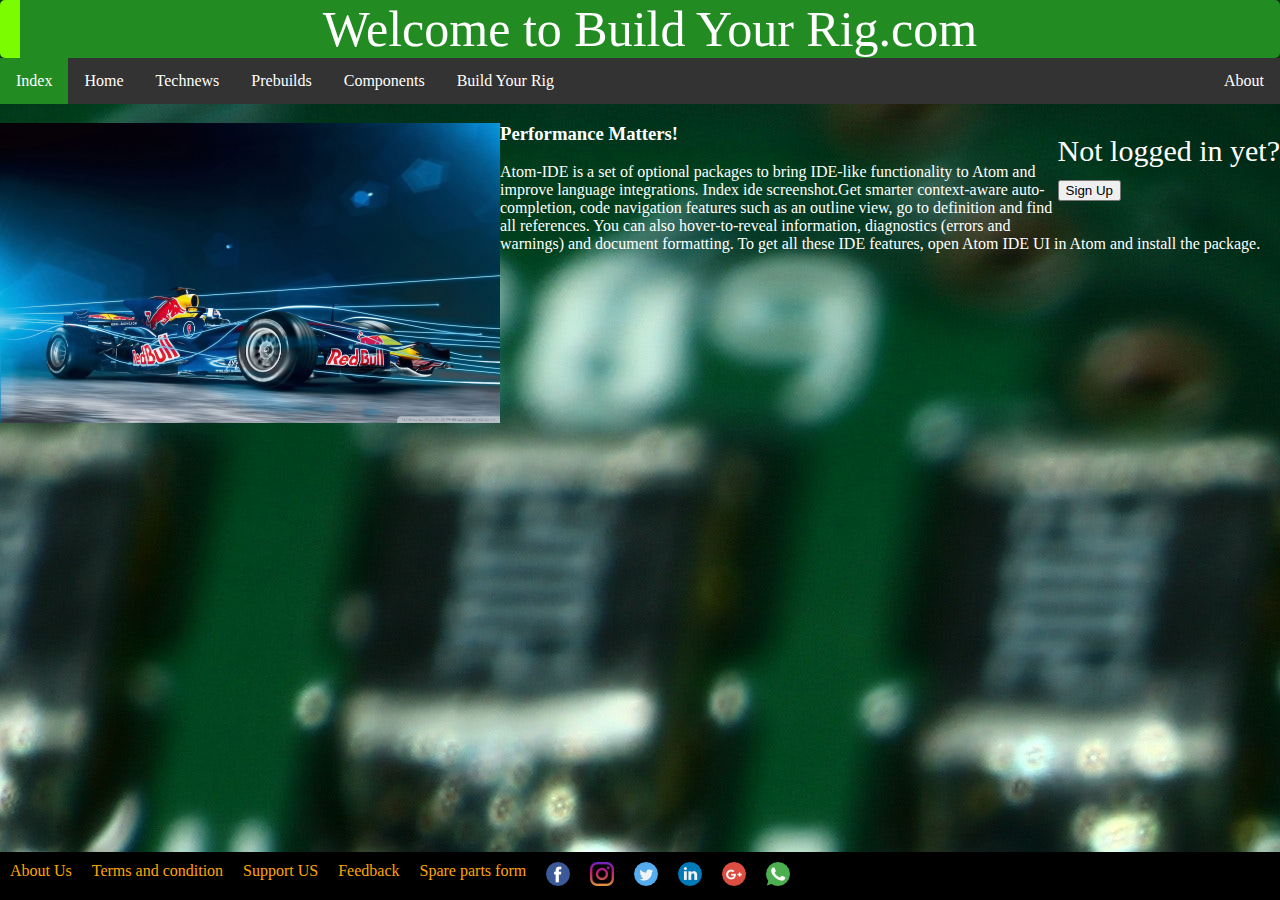
==== index.html @ d99efd36 "1" ====
<!DOCTYPE html>
<html>
<head>
  <style>
  body {margin:0;}

  ul.nav {
    list-style-type: none;
    margin: 0;
    padding: 0;
    overflow: hidden;
    background-color: #333;
    position: sticky;
    top: 0;
    width: 100%;
  }

  .nav li {
    float: left;
  }

  .nav li a {
    display: block;
    color: white;
    text-align: center;
    padding: 14px 16px;
    text-decoration: none;
  }

  .nav li a:hover:not(.active) {
    background-color: #111;
  }

  .nav li a.active {
    background-color: forestgreen;
  }
  </style>
</head>
<body background="images\images.jpg">
  <div style="text-align:center;color:white;border-left: 20px solid lawngreen;background-color: forestgreen;border-radius: 5px;font-size:50px">
    Welcome to Build Your Rig.com
  </div>

  <ul class="nav" >
    <li><a class="active" href="index.html">Index</a></li>
    <li><a href="homepage_mod.html">Home</a></li>
    <li><a href="technews.html">Technews</a></li>
    <li><a href="prebuilds.html">Prebuilds</a></li>
    <li><a href="components.html">Components</a></li>
    <li><a href="build.html">Build Your Rig</a></li>
    <li style="float:right;"><a href="about.html">About</a></li>
  </ul>
    <div style='float:right;font-size:30px;overflow:hidden;position:relative;'>
      <p style="color:white;">Not logged in yet?
      <br>
      <a href = "signup.html"><input type="button" value="Sign Up"></a></p>
    </div>
  <div>
  <section>
      <div style='float:left;overflow:hidden;position:relative;'>
        <img src='images\f1.jpg' width=500 height=300px>
      </div>
      <h3 style="color:white;">Performance Matters!</h3>
      <p style="color:white;" >Atom-IDE is a set of optional packages to bring IDE-like functionality to Atom and improve language integrations.
Index ide screenshot.Get smarter context-aware auto-completion, code navigation features such as an outline view, go to definition and find all references. You can also hover-to-reveal information, diagnostics (errors and warnings) and document formatting. To get all these IDE features, open Atom IDE UI in Atom and install the package.</p>
  </section>
  </div>




<style>
  .footer {
    position: fixed;
    left: 0;
    bottom: 0;
    width: 100%;
    background-color: black;
    overflow:hidden;
    color: orange;
    text-align: center;
    display:inline;
  }

  .footer ul{
    display:inline;
    margin:0;
    padding:0;

  }

  .footer li{
    float:left;
    display:block;
    padding:10px 10px;
  }

  .footer a:link {
    color: orange;
    text-decoration: none ;
  }
  .footer a:visited {
    color: orange;
    text-decoration: none ;
  }
  
  .footer a:hover {
    color: white;
    text-decoration: none ;
  }
  .footer li a.active {
    color: white;
    text-decoration: none ;
  }

</style>
<footer>
  <div class="footer">
    <ul style ="list-style-type:none; display:inline;">
      <li><a href ="aboutus.html">About Us</a></li>
      <li><a>Terms and condition</a></li>
      <li><a>Support US</a></li>
      <li><a href="feedback.html" >Feedback</a></li>
      <li><a href="request_form.html" >Spare parts form</a></li>
      <li><a href = https://www.facebook.com/><img src="images/001-facebook.png"></a></li>
      <li><a href = https://www.instagram.com/><img src="images/006-instagram.png"></a></li>
      <li><a href = https://www.twitter.com/><img src="images/002-twitter.png"></a></li>
      <li><a href = https://www.linkedin.com/><img src="images/005-linkedin.png"></a></li>
      <li><a href = https://plus.google.com/discover><img src="images/003-google-plus.png"></a></li>
      <li><a href = https://www.whatsapp.com/><img src="images/whatsapp.png"></a></li>
    </ul>
  </div>
</footer>
 </body>
</html>
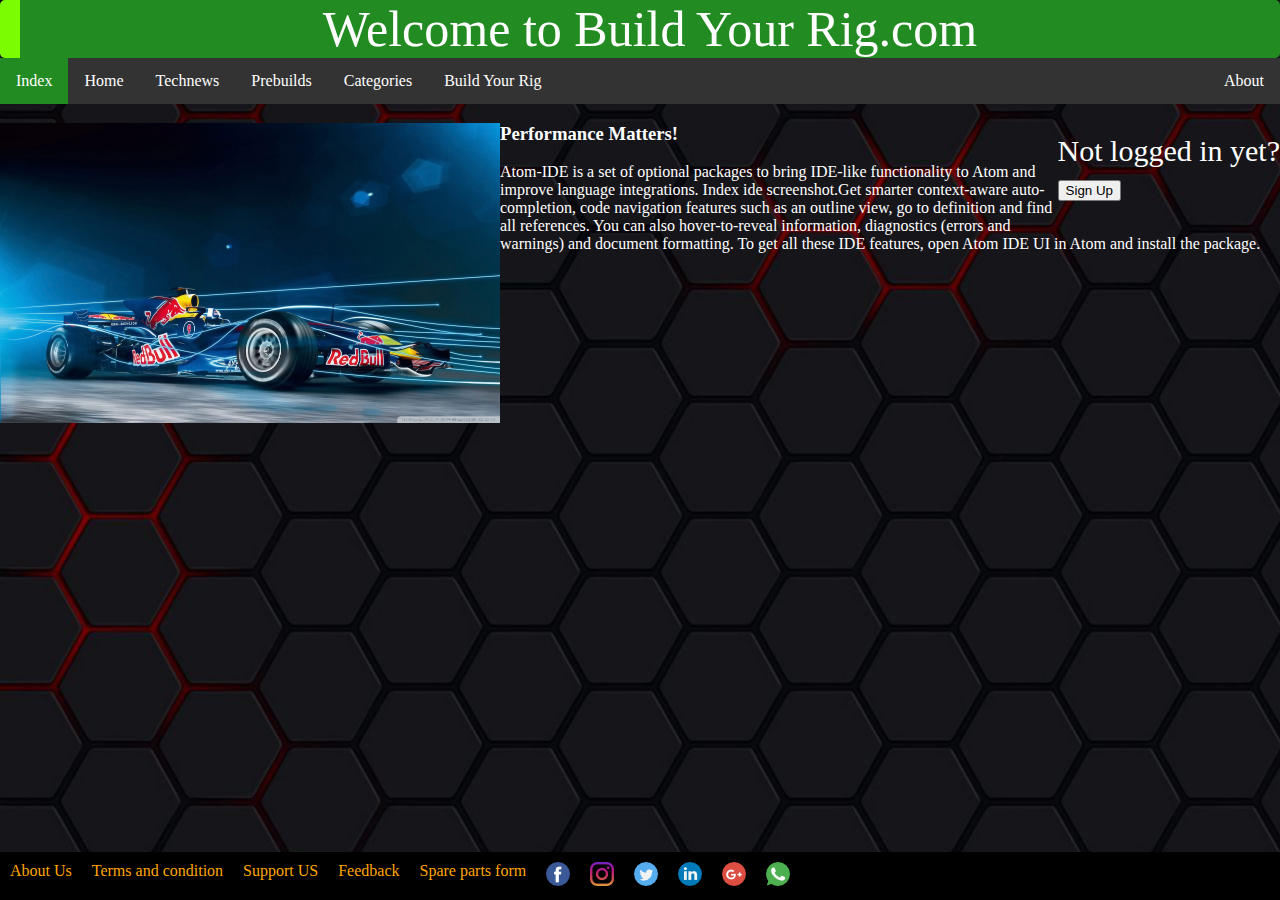
==== commit 637792ec: "Merge remote-tracking branch 'upstream/master'" ====
--- a/index.html
+++ b/index.html
@@ -46,7 +46,7 @@
     <li><a href="homepage_mod.html">Home</a></li>
     <li><a href="technews.html">Technews</a></li>
     <li><a href="prebuilds.html">Prebuilds</a></li>
-    <li><a href="components.html">Components</a></li>
+    <li><a href="categories.html">Categories</a></li>
     <li><a href="build.html">Build Your Rig</a></li>
     <li style="float:right;"><a href="about.html">About</a></li>
   </ul>
@@ -103,7 +103,7 @@
     color: orange;
     text-decoration: none ;
   }
-  
+
   .footer a:hover {
     color: white;
     text-decoration: none ;
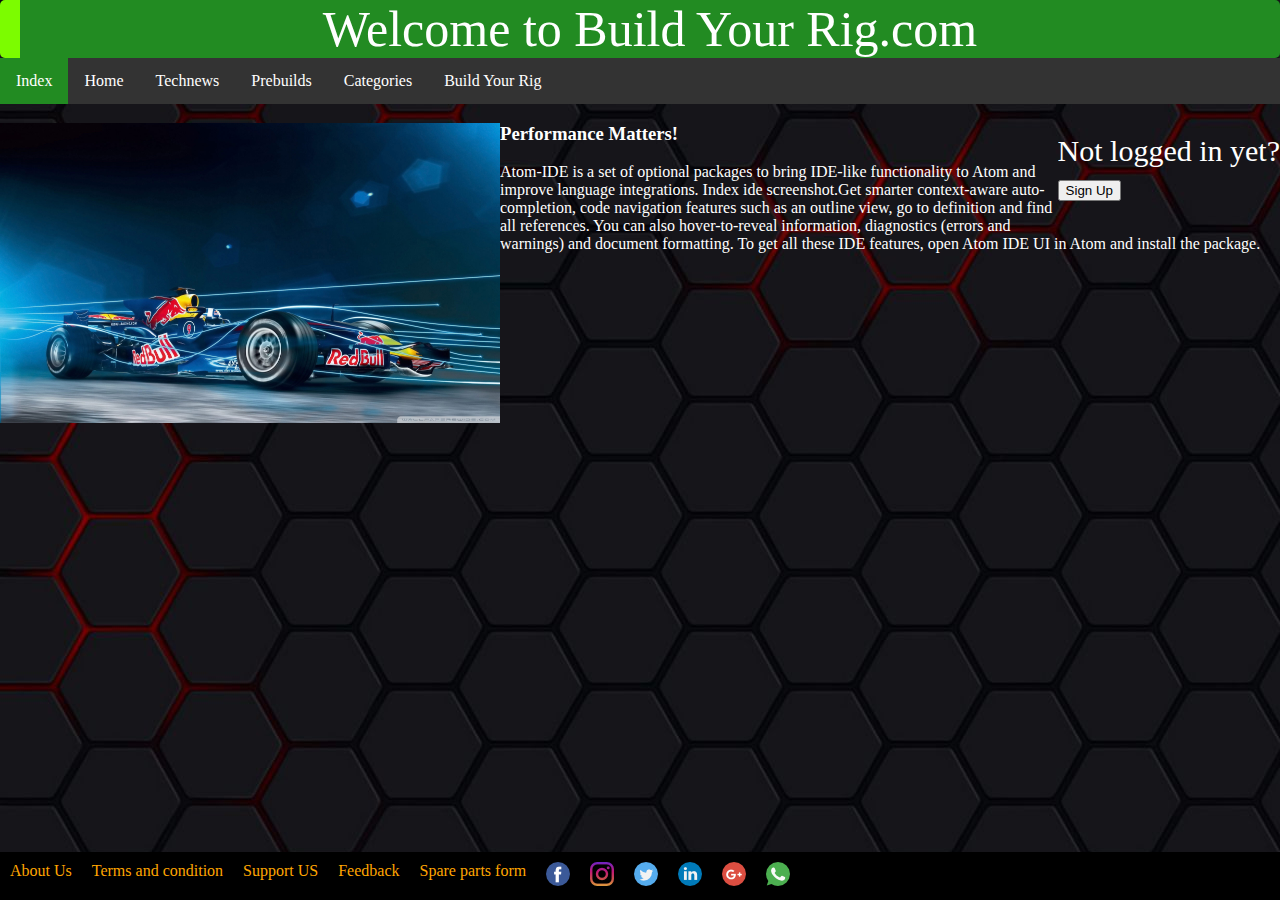
==== commit 54bc7e9d: "main changes" ====
--- a/index.html
+++ b/index.html
@@ -48,7 +48,6 @@
     <li><a href="prebuilds.html">Prebuilds</a></li>
     <li><a href="categories.html">Categories</a></li>
     <li><a href="build.html">Build Your Rig</a></li>
-    <li style="float:right;"><a href="about.html">About</a></li>
   </ul>
     <div style='float:right;font-size:30px;overflow:hidden;position:relative;'>
       <p style="color:white;">Not logged in yet?
